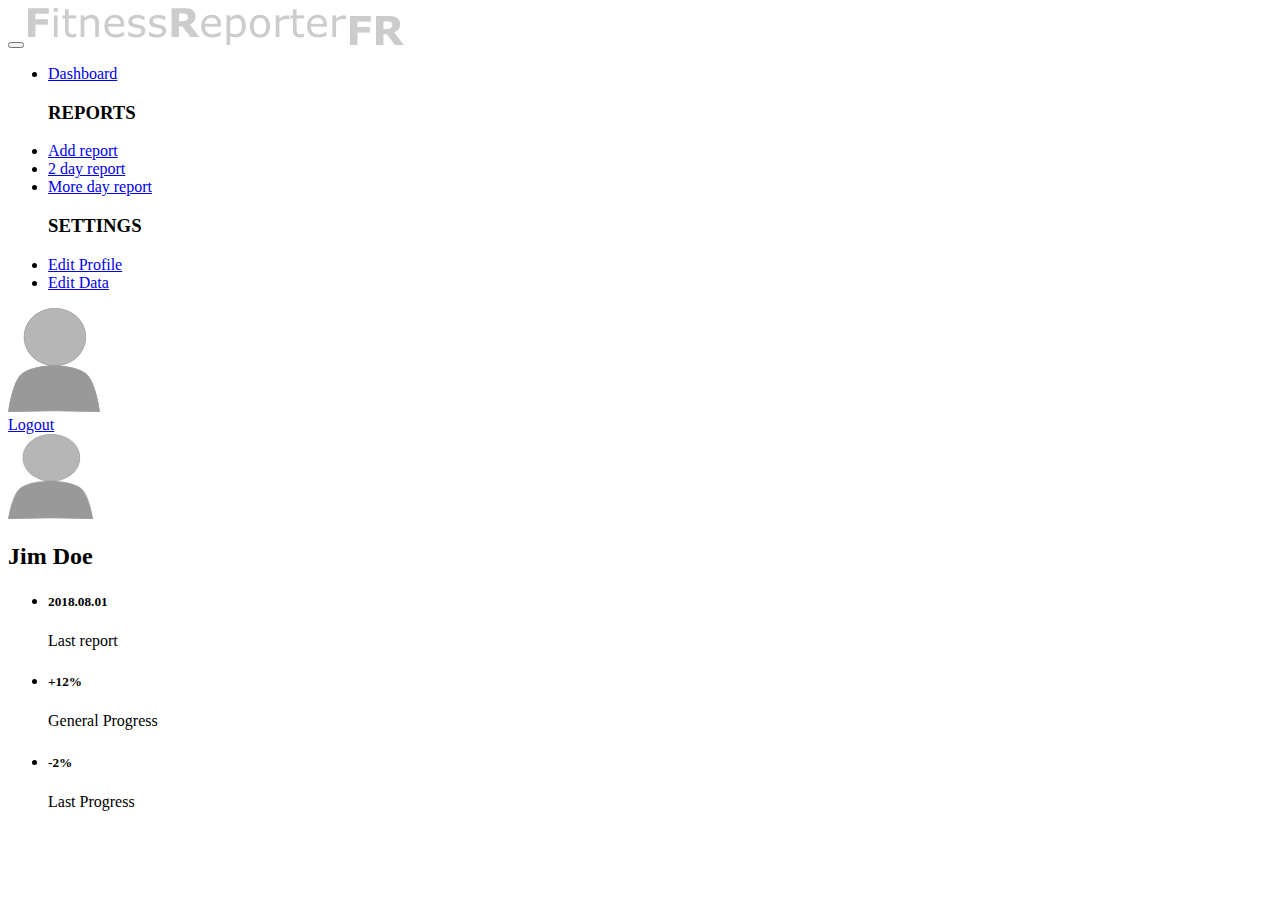
==== sites/page-main.html @ 4423e1ef "NEW: Sessions and main page" ====
<!doctype html>
<!--[if lt IE 7]>      <html class="no-js lt-ie9 lt-ie8 lt-ie7" lang=""> <![endif]-->
<!--[if IE 7]>         <html class="no-js lt-ie9 lt-ie8" lang=""> <![endif]-->
<!--[if IE 8]>         <html class="no-js lt-ie9" lang=""> <![endif]-->
<!--[if gt IE 8]><!--> <html class="no-js" lang=""> <!--<![endif]-->
<head>
    <meta charset="utf-8">
    <meta http-equiv="X-UA-Compatible" content="IE=edge">
    <title>FitnessReporter</title>
    <meta name="description" content="FitnessReporter - report your fitness progress">
    <meta name="viewport" content="width=device-width, initial-scale=1">

    <link rel="shortcut icon" href="../img/site/favicon.ico">

    <link rel="stylesheet" href="../externals/sufee-admin-dashboard/assets/css/normalize.css">
    <link rel="stylesheet" href="../externals/sufee-admin-dashboard/assets/css/bootstrap.min.css">
    <link rel="stylesheet" href="../externals/sufee-admin-dashboard/assets/css/font-awesome.min.css">
    <link rel="stylesheet" href="../externals/sufee-admin-dashboard/assets/css/themify-icons.css">
    <link rel="stylesheet" href="../externals/sufee-admin-dashboard/assets/css/flag-icon.min.css">
    <link rel="stylesheet" href="../externals/sufee-admin-dashboard/assets/css/cs-skin-elastic.css">
    <!-- <link rel="stylesheet" href="assets/css/bootstrap-select.less"> -->
    <link rel="stylesheet" href="../externals/sufee-admin-dashboard/assets/scss/style.css">
    <link rel="stylesheet" href="../externals/sufee-admin-dashboard/assets/css/lib/chosen/chosen.min.css">

    <link href='https://fonts.googleapis.com/css?family=Open+Sans:400,600,700,800' rel='stylesheet' type='text/css'>

    <!-- <script type="text/javascript" src="https://cdn.jsdelivr.net/html5shiv/3.7.3/html5shiv.min.js"></script> -->

</head>
<body>
     <!-- MENU -->
	    <aside id="left-panel" class="left-panel">
        <nav class="navbar navbar-expand-sm navbar-default">

            <div class="navbar-header">
                <button class="navbar-toggler" type="button" data-toggle="collapse" data-target="#main-menu" aria-controls="main-menu" aria-expanded="false" aria-label="Toggle navigation">
                    <i class="fa fa-bars"></i>
                </button>
                <a class="navbar-brand" href="../"><img src="../img/site/logo.png" alt="Logo"></a>
                <a class="navbar-brand hidden" href="../"><img src="../img/site/logo2.png" alt="Logo"></a>
            </div>

            <div id="main-menu" class="main-menu collapse navbar-collapse">
                <ul class="nav navbar-nav">
                    <li>
                        <a href="../sites/page-main.html"> <i class="menu-icon fa fa-dashboard"></i>Dashboard </a>
                    </li>
					
                    <h3 class="menu-title">REPORTS</h3><!-- /.menu-title -->
					<li>
                        <a href="../sites/page-report-add.html"> <i class="menu-icon fa  fa-check-square-o"></i>Add report </a>
                    </li>
					<li>
                        <a href="../sites/page-report-short.html"> <i class="menu-icon fa  fa-pencil-square-o"></i>2 day report </a>
                    </li>
					<li>
                        <a href="../sites/page-report-long.html"> <i class="menu-icon fa fa-bar-chart-o"></i>More day report </a>
                    </li>
					
					<h3 class="menu-title">SETTINGS</h3><!-- /.menu-title -->
					<li>
                        <a href="../sites/page-settings-profile.html"> <i class="menu-icon fa fa-user"></i>Edit Profile </a>
                    </li>
					<li>
                        <a href="../sites/page-settings-data.html"> <i class="menu-icon fa fa-wrench"></i>Edit Data </a>
                    </li>
			
                </ul>
            </div><!-- /.navbar-collapse -->
        </nav>
    </aside><!-- /#left-panel -->
	
    <!-- MENU -->

    <!-- Right Panel -->

    <div id="right-panel" class="right-panel">

        <!-- Header-->
        <header id="header" class="header">

            <div class="header-menu">
			
				<div class="col-sm-7">
                    <a id="menuToggle" class="menutoggle pull-left"><i class="fa fa fa-tasks"></i></a>
				</div>
				
                <div class="col-sm-5">
                    <div class="user-area dropdown float-right">
                        <a href="#" class="dropdown-toggle" data-toggle="dropdown" aria-haspopup="true" aria-expanded="false">
                            <img class="user-avatar rounded-circle" src="../img/site/user.png" alt="User Avatar">
                        </a>

                        <div class="user-menu dropdown-menu">
                                <a class="nav-link" href="../php/logout.php"><i class="fa fa-power -off"></i>Logout</a>
                        </div>
                    </div>
                </div>
            </div>

        </header><!-- /header -->
        <!-- Header-->
        <div class="content mt-3">
            <div class="animated fadeIn">
                <div class="row">

				<div class="col-lg-4 col-md-6">
                        <section class="card">
                            <div class="twt-feed blue-bg">
                                <div class="corner-ribon black-ribon">
                                    <i class="fa fa-user"></i>
                                </div>
                                <div class="fa wtt-mark"></div>

                                <div class="media">
                                    <a >
                                        <img class="align-self-center rounded-circle mr-3" style="width:85px; height:85px;" alt="" src="../img/site/user.png">
                                    </a>
                                    <div class="media-body">
                                        <h2 class="text-white display-6">Jim Doe</h2>
                                    </div>
                                </div>
                            </div>
                            <div class="weather-category twt-category">
                                <ul>
                                    <li class="active">
                                        <h5>2018.08.01</h5>
                                        Last report
                                    </li>
                                    <li>
                                        <h5>+12%</h5>
                                        General Progress
                                    </li>
                                    <li>
                                        <h5>-2%</h5>
                                        Last Progress
                                    </li>
                                </ul>
                            </div>
                        </section>
                    </div>
                </div>


            </div><!-- .animated -->
        </div><!-- .content -->


    </div><!-- /#right-panel -->

    <!-- Right Panel -->


    <script src="../externals/sufee-admin-dashboard/assets/js/vendor/jquery-2.1.4.min.js"></script>
    <script src="../externals/sufee-admin-dashboard/assets/js/popper.min.js"></script>
    <script src="../externals/sufee-admin-dashboard/assets/js/plugins.js"></script>
    <script src="../externals/sufee-admin-dashboard/assets/js/main.js"></script>
    <script src="../externals/sufee-admin-dashboard/assets/js/lib/chosen/chosen.jquery.min.js"></script>

</body>
</html>
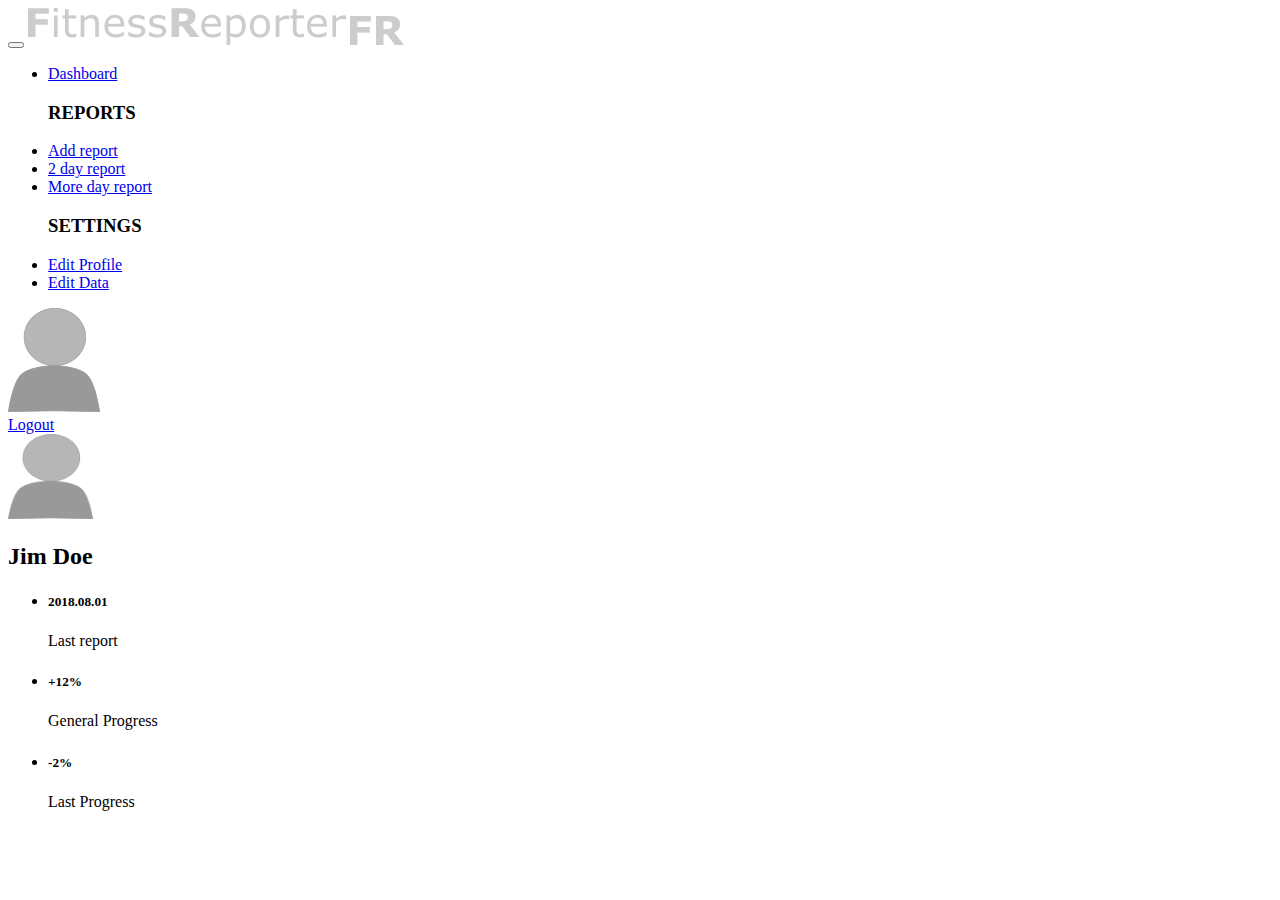
==== commit 4efdfeb0: "NEW: main page with basic data from database" ====
--- a/sites/page-main.html
+++ b/sites/page-main.html
@@ -88,7 +88,7 @@
                 <div class="col-sm-5">
                     <div class="user-area dropdown float-right">
                         <a href="#" class="dropdown-toggle" data-toggle="dropdown" aria-haspopup="true" aria-expanded="false">
-                            <img class="user-avatar rounded-circle" src="../img/site/user.png" alt="User Avatar">
+                            <img id="user_avatar_small" class="user-avatar align-self-center rounded-circle" src="../img/site/user.png" alt="User Avatar">
                         </a>
 
                         <div class="user-menu dropdown-menu">
@@ -114,7 +114,7 @@
 
                                 <div class="media">
                                     <a >
-                                        <img class="align-self-center rounded-circle mr-3" style="width:85px; height:85px;" alt="" src="../img/site/user.png">
+                                        <img id="user_avatar" class="align-self-center rounded-circle mr-3" style="width:85px; height:85px;" alt="" src="../img/site/user.png">
                                     </a>
                                     <div class="media-body">
                                         <h2 class="text-white display-6">Jim Doe</h2>
@@ -150,12 +150,12 @@
 
     <!-- Right Panel -->
 
-
     <script src="../externals/sufee-admin-dashboard/assets/js/vendor/jquery-2.1.4.min.js"></script>
     <script src="../externals/sufee-admin-dashboard/assets/js/popper.min.js"></script>
     <script src="../externals/sufee-admin-dashboard/assets/js/plugins.js"></script>
     <script src="../externals/sufee-admin-dashboard/assets/js/main.js"></script>
     <script src="../externals/sufee-admin-dashboard/assets/js/lib/chosen/chosen.jquery.min.js"></script>
+	<script src="../js/update_main.js"></script>
 
 </body>
 </html>
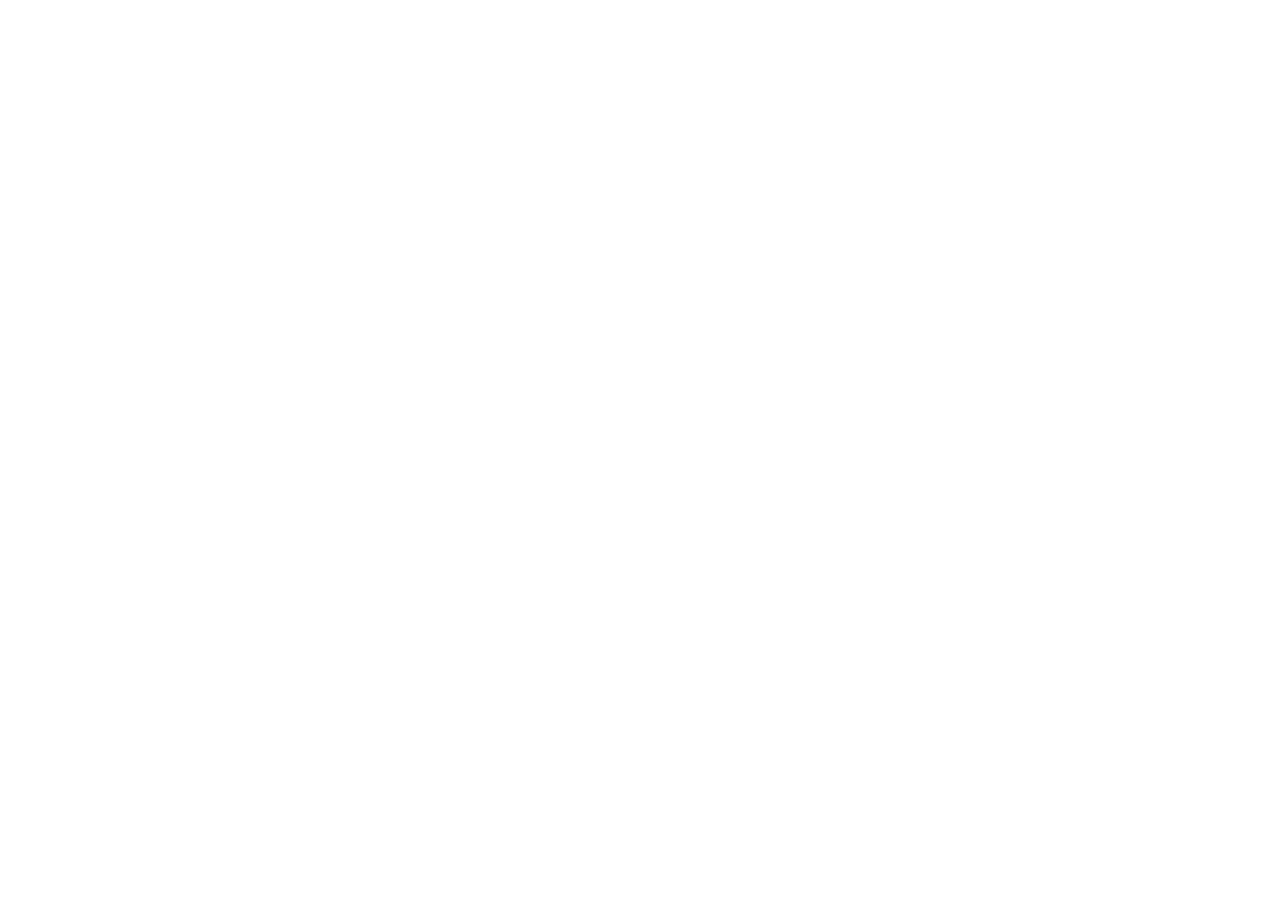
==== commit 0ddecf0c: "NEW: Show site after fully load" ====
--- a/sites/page-main.html
+++ b/sites/page-main.html
@@ -23,11 +23,12 @@
     <link rel="stylesheet" href="../externals/sufee-admin-dashboard/assets/css/lib/chosen/chosen.min.css">
 
     <link href='https://fonts.googleapis.com/css?family=Open+Sans:400,600,700,800' rel='stylesheet' type='text/css'>
-
+	<link rel="stylesheet" href="../css/main.css">
     <!-- <script type="text/javascript" src="https://cdn.jsdelivr.net/html5shiv/3.7.3/html5shiv.min.js"></script> -->
 
 </head>
 <body>
+<div id="hideAll" style="display: block">&nbsp;</div>
      <!-- MENU -->
 	    <aside id="left-panel" class="left-panel">
         <nav class="navbar navbar-expand-sm navbar-default">
--- a/css/main.css
+++ b/css/main.css
@@ -0,0 +1,11 @@
+#hideAll
+ {
+   position: fixed;
+   left: 0px; 
+   right: 0px; 
+   top: 0px; 
+   bottom: 0px; 
+   background-color: white;
+   z-index: 99; /* Higher than anything else in the document */
+
+ }